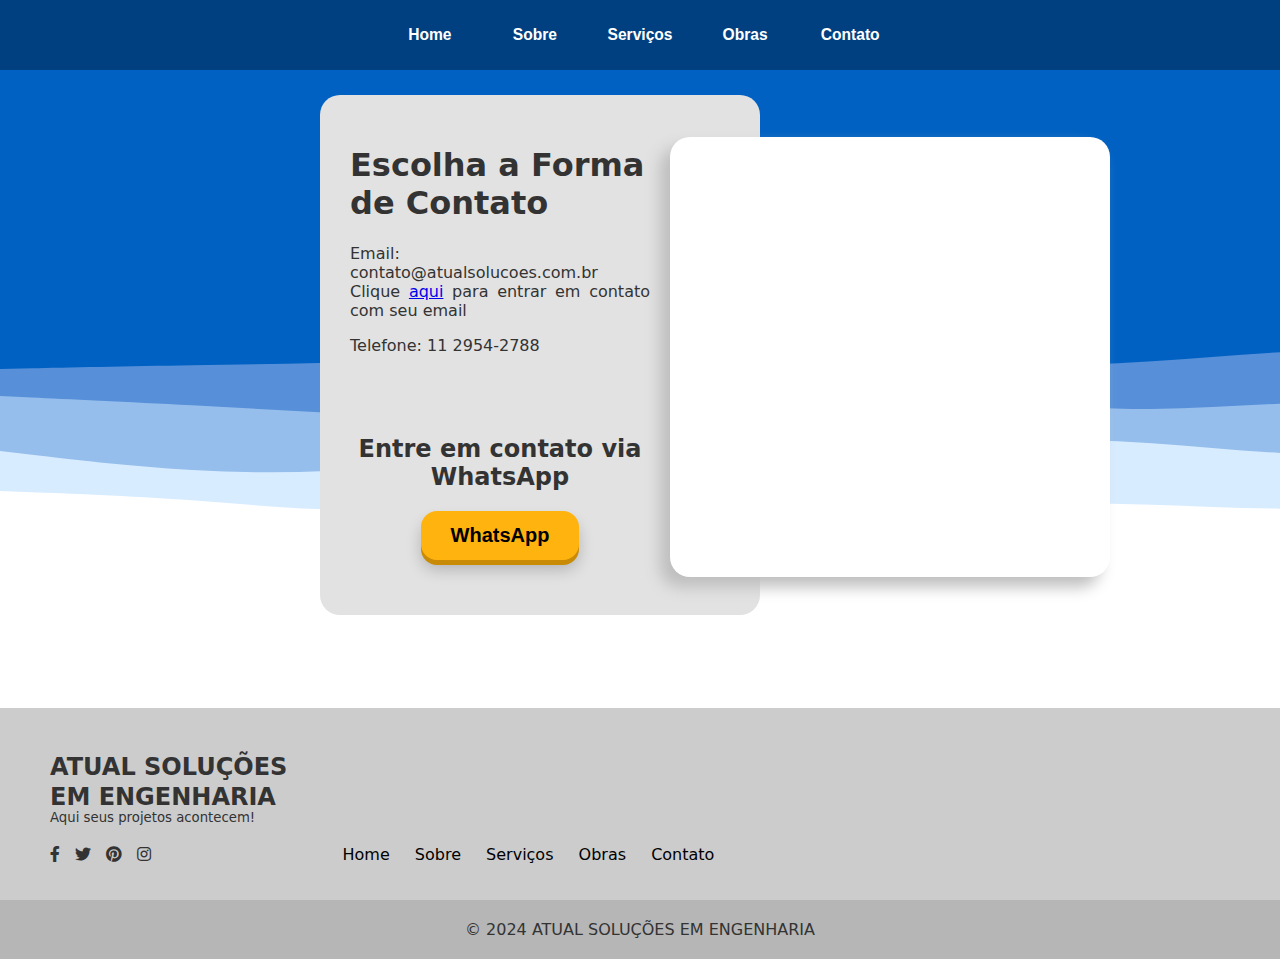
==== contato.html @ 0724fe44 "primeiro commit" ====
<!DOCTYPE html>
<html lang="pt-br">
<head>
    <meta charset="UTF-8">
    <meta name="viewport" content="width=device-width, initial-scale=1.0">

    <title>ATUAL SOLUÇÕES EM ENGENHARIA</title>
    <link rel="stylesheet" href="https://cdnjs.cloudflare.com/ajax/libs/font-awesome/5.15.3/css/all.min.css">
    <link href="https://fonts.googleapis.com/css2?family=Roboto:wght@100&display=swap" rel="stylesheet">

    <link rel="stylesheet" type="text/css" href="styles/contato-style.css"/>
    <link rel="stylesheet" type="text/css" href="styles/scrollButton-navBar-Footer-style.css"/>
    <link rel="icon" href="imagens/logo.jpg" type="image/png">

    <script type="text/javascript" src="scripts/navbar.js" defer></script>
    <script type="text/javascript" src="scripts/scroll-button.js" defer></script>
    <script type="text/javascript" src="scripts/menu.js" defer></script>
    <script type="text/javascript" src="scripts/servicos-home.js" defer></script>
    <script type="text/javascript" src="scripts/portifolio-slide.js" defer></script>

        
</head>

<body>
    <div id="navbar" class="navbar">
        <div class="menu-icon" onclick="toggleMenu()">&#9776;</div> <!-- Ícone do menu -->
        <ul class="navbar-links">
            <li><a href="https://www.atualsolucoes.com.br/site/"><button><h3>Home</h3></button></a></li>
            <li><a href="https://www.atualsolucoes.com.br/site/sobre.html"><button><h3>Sobre</h3></button></a></li>
            <li><a href="https://www.atualsolucoes.com.br/site/servicos.html"><button><h3>Serviços</h3></button></a></li>
            <li><a href="https://www.atualsolucoes.com.br/site/obras.html"><button><h3>Obras</h3></button></a></li>
            <li><a href="https://www.atualsolucoes.com.br/site/contato.html"><button><h3>Contato</h3></button></a></li>
        </ul>
    </div>
    
    <button id="topButton" onclick="scrollToTop()">&#8679; </button> <!-- botao de subida -->

    <div class="bloco"></div>
    
    <div class="wave-container">
        <svg id="visual" viewBox="0 0 1920" width="1920" height="300" xmlns="http://www.w3.org/2000/svg" xmlns:xlink="http://www.w3.org/1999/xlink" version="1.1"><path d="M0 191L32 192.2C64 193.3 128 195.7 192 200.3C256 205 320 212 384 208.8C448 205.7 512 192.3 576 191.8C640 191.3 704 203.7 768 207.8C832 212 896 208 960 205.7C1024 203.3 1088 202.7 1152 204.7C1216 206.7 1280 211.3 1344 206.7C1408 202 1472 188 1536 186.7C1600 185.3 1664 196.7 1728 198C1792 199.3 1856 190.7 1888 186.3L1920 182L1920 0L1888 0C1856 0 1792 0 1728 0C1664 0 1600 0 1536 0C1472 0 1408 0 1344 0C1280 0 1216 0 1152 0C1088 0 1024 0 960 0C896 0 832 0 768 0C704 0 640 0 576 0C512 0 448 0 384 0C320 0 256 0 192 0C128 0 64 0 32 0L0 0Z" fill="#d8ecff"></path><path d="M0 151L32 154.8C64 158.7 128 166.3 192 170C256 173.7 320 173.3 384 166.7C448 160 512 147 576 139.5C640 132 704 130 768 130.8C832 131.7 896 135.3 960 137.2C1024 139 1088 139 1152 143.2C1216 147.3 1280 155.7 1344 154.2C1408 152.7 1472 141.3 1536 140.2C1600 139 1664 148 1728 151.8C1792 155.7 1856 154.3 1888 153.7L1920 153L1920 0L1888 0C1856 0 1792 0 1728 0C1664 0 1600 0 1536 0C1472 0 1408 0 1344 0C1280 0 1216 0 1152 0C1088 0 1024 0 960 0C896 0 832 0 768 0C704 0 640 0 576 0C512 0 448 0 384 0C320 0 256 0 192 0C128 0 64 0 32 0L0 0Z" fill="#96beec"></path><path d="M0 96L32 97.5C64 99 128 102 192 105.3C256 108.7 320 112.3 384 115.2C448 118 512 120 576 114.7C640 109.3 704 96.7 768 92.3C832 88 896 92 960 97.3C1024 102.7 1088 109.3 1152 109C1216 108.7 1280 101.3 1344 103C1408 104.7 1472 115.3 1536 120.7C1600 126 1664 126 1728 123.2C1792 120.3 1856 114.7 1888 111.8L1920 109L1920 0L1888 0C1856 0 1792 0 1728 0C1664 0 1600 0 1536 0C1472 0 1408 0 1344 0C1280 0 1216 0 1152 0C1088 0 1024 0 960 0C896 0 832 0 768 0C704 0 640 0 576 0C512 0 448 0 384 0C320 0 256 0 192 0C128 0 64 0 32 0L0 0Z" fill="#5790d9"></path><path d="M0 69L32 68.3C64 67.7 128 66.3 192 65.3C256 64.3 320 63.7 384 61C448 58.3 512 53.7 576 52.2C640 50.7 704 52.3 768 55.8C832 59.3 896 64.7 960 66.2C1024 67.7 1088 65.3 1152 61.2C1216 57 1280 51 1344 49.2C1408 47.3 1472 49.7 1536 54.8C1600 60 1664 68 1728 72.2C1792 76.3 1856 76.7 1888 76.8L1920 77L1920 0L1888 0C1856 0 1792 0 1728 0C1664 0 1600 0 1536 0C1472 0 1408 0 1344 0C1280 0 1216 0 1152 0C1088 0 1024 0 960 0C896 0 832 0 768 0C704 0 640 0 576 0C512 0 448 0 384 0C320 0 256 0 192 0C128 0 64 0 32 0L0 0Z" fill="#0061c2"></path></svg>    
    </div>

    <div class="contato-container">
        <div class="contato-content">
            <div class="left-content contato">
                <div class="left-content-container">
                    <h1>Escolha a Forma de Contato</h1>
                    <p>Email: contato@atualsolucoes.com.br Clique <a href="https://mail.google.com/mail/u/0/#search/contato%40atualsolucoes.com.br?compose=GTvVlcRzDDGRXggJCcpsXxhkpfPptHCzhCmhhgXLQvzlgdLnfbstgSgHrQrGWDbrLZrHlQmJRLgCL" target="_blank"> aqui</a> para entrar em contato com seu email</p>
                    <p>Telefone: 11 2954-2788</p>

                    <div class="wats">
                        <h2>Entre em contato via WhatsApp</h2>
                        <button onclick="window.location.href='https://api.whatsapp.com/send?phone=551129542788';">WhatsApp</button>
                    </div>
                </div>
            </div>
            <div class="right-content contato">
                <iframe 
                    src="https://www.google.com/maps/embed?pb=!1m16!1m12!1m3!1d14634.31013094356!2d-46.5758653660676!3d-23.51172166340474!2m3!1f0!2f0!3f0!3m2!1i1024!2i768!4f13.1!2m1!1zYXR1YWwgc29sdcOnw7Vlcw!5e0!3m2!1spt-BR!2sbr!4v1732521923417!5m2!1spt-BR!2sbr" 
                    width="440" 
                    height="440" 
                    style="border:0;" 
                    allowfullscreen="" 
                    loading="lazy" 
                    referrerpolicy="no-referrer-when-downgrade">
                </iframe>
            </div>
        </div>
    </div>

    <div class="footer">
        <div class="top-footer">
            <ul>
                <li class="redes">
                    <h2>ATUAL SOLUÇÕES<p></p> EM ENGENHARIA</h2>
                    <h5>Aqui seus projetos acontecem!</h5>
                    <ul class="icones">
                        <li><i class="fab fa-facebook-f"></i></li>
                        <li><i class="fab fa-twitter"></i></li>
                        <li><i class="fab fa-pinterest"></i></li>
                        <li><i class="fab fa-instagram"></i></li>
                    </ul>
                </li>
                <li class="menu-footer">
                    <a href="https://www.atualsolucoes.com.br/site/">Home</a>
                    <a href="https://www.atualsolucoes.com.br/site/sobre.html">Sobre</a>
                    <a href="https://www.atualsolucoes.com.br/site/servicos.html">Serviços</a>
                    <a href="https://www.atualsolucoes.com.br/site/obras.html">Obras</a>
                    <a href="https://www.atualsolucoes.com.br/site/contato.html">Contato</a>
                </li>
            </ul>
        </div>
        <div class="bottom-footer">
            &copy; 2024 ATUAL SOLUÇÕES EM ENGENHARIA
        </div>
    </div>
</body>
---- styles/contato-style.css ----
body {
    font-family: system-ui, -apple-system, BlinkMacSystemFont, 'Segoe UI', Roboto, Oxygen, Ubuntu, Cantarell, 'Open Sans', 'Helvetica Neue', sans-serif, sans-serif;
    color: #333;
    margin: 0;
    padding: 0;
}

p{
    text-align: justify;
}

.bloco{
    height: 300px;
    width: 100%;
    background-color: #0061c2;
    position: absolute;
    z-index: -1;
}

.wave-container{
    position: absolute;
    margin-top: 300px;
    z-index: -1;
}

#visual{
    margin: 0;
    width: 100%;
    z-index: -1;
}


.contato-container{
    height: 708px;
    width:  100%;
}

.contato-content{
    width: 800px;
    height: 708px;
    margin-right: auto;
    margin-left: auto;
    margin-top: auto;
    margin-bottom: auto;
}

.left-content{
    position: absolute;
    background-color: rgb(226, 226, 226);
    height: 460px;
    margin-top: 95px;
    width: 380px;
    padding: 30px;
    margin-left: 80px;
    border-radius: 20px;
}

.left-content-container{
    width: 300px;
}

.right-content{
    position: absolute;
    background-color: white;
    height: 440px;
    width: 440px;
    margin-top: 137px;
    margin-left: 430px;
    box-shadow: -10px 10px 15px rgb(190, 190, 190);
    border-radius: 20px;
}

.right-content iframe{
    border-radius: 20px;
}

.wats{
    text-align: center;
    margin-top: 80px;
}

.wats button
{
    font-size: 20px;
    font-weight: 600;
    border: none;
    padding:13px 30px;
    text-align: center;
    font-weight: bold;
    border-radius: 16px;
    cursor: pointer;
    transition: all 0.2s ease; /* Suaviza a transição quando clicado */
    background-color: #ffb30e;
    box-shadow: 0px 5px 0px #c98b06, 0px 10px 15px rgba(0, 0, 0, 0.2); /* Sombra para o efeito de 3D */
}

.wats button:active {
    transform: translateY(5px); /* Faz o botão "afundar" ao ser clicado */
    background-color:#c98b06; /* Cor do botão */
    box-shadow: 0px 3px 0px #a16f03, 0px 7px 10px rgba(0, 0, 0, 0.2); /* Sombra menor durante o clique */
}
---- styles/scrollButton-navBar-Footer-style.css ----
/* Barra de Navegação */

.navbar {
    position: fixed;
    width: 100%;
    background-image: url(../imagens/logo-barra-navegação.jpg);
    background-position-y: center;
    background-position-x: 10px;
    background-repeat: no-repeat;
    background-color: #004080;
    padding: 0px;
    display: flex;
    justify-content: center;
    height: 70px;
    z-index: 1100; /* Para garantir que a navbar fique na frente */
}

.navbar ul {
    list-style-type: none;
    margin: 0;
    padding: 0;
    height: 100%;
}

.navbar ul li {
    display: inline-block;
    margin-right: 0px;
    height: 100%;
}

.navbar li button {
    color: white;
    height: 100%;
    width: 100px;
    background-color: #004080;
    border: none;
}

.navbar li button:hover {
    color: white;
    height: 100%;
    width: 100px;
    background-color: #002a53;
    border: none;
}

/* Oculta os links e exibe o ícone de menu em telas menores */
.menu-icon {
    display: none;
    font-size: 30px;
    color: white;
    cursor: pointer;
}





/* botao de subir a tela */

#topButton {
    width: 50px;
    height: 50px;
    display: none; /* Inicialmente oculto */
    position: fixed; /* Fixa o botão na posição */
    bottom: 50px; /* Distância do botão até o rodapé */
    right: 50px; /* Distância do botão até o lado direito */
    background-color: #797979; /* Cor do fundo */
    color: white; /* Cor do texto */
    border: none; /* Remove a borda */
    text-align: center;
    font-size: 30px;
    cursor: pointer; /* Cursor de clique */
    font-size: 18px; /* Tamanho da fonte */
    z-index: 1000; /* Garantir que fique sobre outros elementos */
    box-shadow: 5px 5px 5px rgba(0, 0, 0, 0.3); /* Sombra para o botão */
}

#topButton:hover {
    background-color: #3f3f3f; /* Cor do botão ao passar o mouse */
}




/* Rodapé */

.footer
{
    width: 100%;
}

.top-footer {
    margin: 0;
    background-color: #cccccc;
    padding: 20px;
    text-align: left;
    clear: both;
}

.top-footer ul
{
    padding: 0;
}

.redes
{
    margin-right: 50px;
    padding-left: 30px;
}

.top-footer ul li{
    display: inline-block;
}

.redes h5
{
    margin: 0vw;
    font-weight: 10;
}
.redes h2
{
    margin-bottom: 10px;
    font-weight: bold;
    line-height: 6px;
}

.icones
{
    margin-top: 20px;
    display: inline-block;
}

.icones li i
{
    margin-right: 10px;
}

.icones li i:hover
{
    margin-right: 10px;
    color: #0061c2;
}

.menu-footer a
{
    margin-right: 20px;
    color: black;
    text-decoration: none;
}

.menu-footer a:hover
{
    margin-right: 20px;
    color: black;
    text-decoration: underline;
}

.bottom-footer {
    background-color: #b6b6b6;
    padding: 20px;
    text-align: center;
    clear: both; /* Adicionado para corrigir o posicionamento */
}
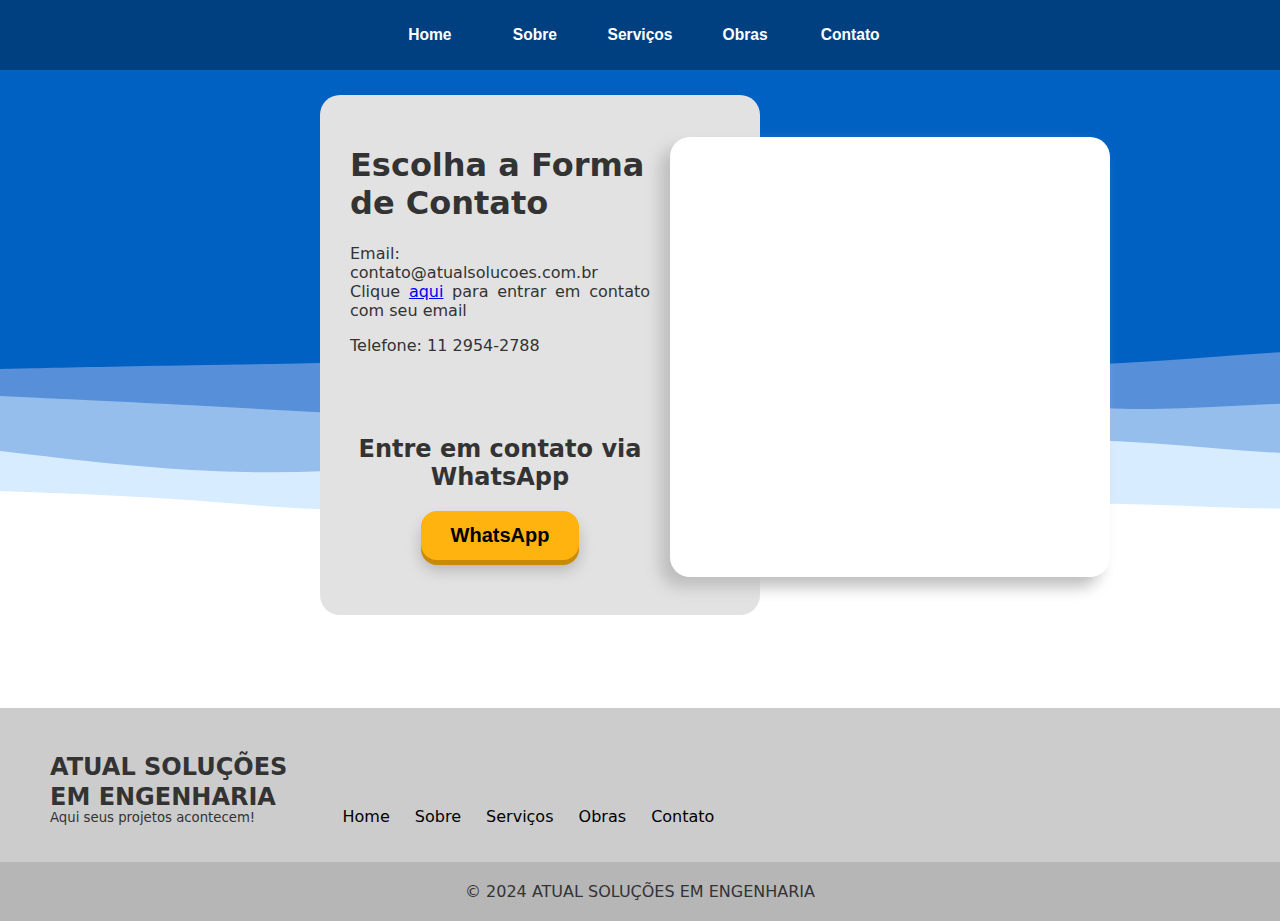
==== commit 7e3b54a9: "Implementação da barra de navegação responsiva" ====
--- a/contato.html
+++ b/contato.html
@@ -10,6 +10,7 @@
 
     <link rel="stylesheet" type="text/css" href="styles/contato-style.css"/>
     <link rel="stylesheet" type="text/css" href="styles/scrollButton-navBar-Footer-style.css"/>
+    <link rel="stylesheet" type="text/css" href="styles/defalt-responsive-styles.css"/>
     <link rel="icon" href="imagens/logo.jpg" type="image/png">
 
     <script type="text/javascript" src="scripts/navbar.js" defer></script>
@@ -23,8 +24,17 @@
 
 <body>
     <div id="navbar" class="navbar">
-        <div class="menu-icon" onclick="toggleMenu()">&#9776;</div> <!-- Ícone do menu -->
         <ul class="navbar-links">
+            <li><a href="https://www.atualsolucoes.com.br/site/"><button><h3>Home</h3></button></a></li>
+            <li><a href="https://www.atualsolucoes.com.br/site/sobre.html"><button><h3>Sobre</h3></button></a></li>
+            <li><a href="https://www.atualsolucoes.com.br/site/servicos.html"><button><h3>Serviços</h3></button></a></li>
+            <li><a href="https://www.atualsolucoes.com.br/site/obras.html"><button><h3>Obras</h3></button></a></li>
+            <li><a href="https://www.atualsolucoes.com.br/site/contato.html"><button><h3>Contato</h3></button></a></li>
+        </ul>
+        <div class="menu-navbar">
+            <button id="menu-botao"><i class="fa fa-bars"></i></button>
+        </div>
+        <ul class="menu-navbar-links">
             <li><a href="https://www.atualsolucoes.com.br/site/"><button><h3>Home</h3></button></a></li>
             <li><a href="https://www.atualsolucoes.com.br/site/sobre.html"><button><h3>Sobre</h3></button></a></li>
             <li><a href="https://www.atualsolucoes.com.br/site/servicos.html"><button><h3>Serviços</h3></button></a></li>
@@ -75,12 +85,6 @@
                 <li class="redes">
                     <h2>ATUAL SOLUÇÕES<p></p> EM ENGENHARIA</h2>
                     <h5>Aqui seus projetos acontecem!</h5>
-                    <ul class="icones">
-                        <li><i class="fab fa-facebook-f"></i></li>
-                        <li><i class="fab fa-twitter"></i></li>
-                        <li><i class="fab fa-pinterest"></i></li>
-                        <li><i class="fab fa-instagram"></i></li>
-                    </ul>
                 </li>
                 <li class="menu-footer">
                     <a href="https://www.atualsolucoes.com.br/site/">Home</a>
--- a/styles/scrollButton-navBar-Footer-style.css
+++ b/styles/scrollButton-navBar-Footer-style.css
@@ -3,9 +3,6 @@
 .navbar {
     position: fixed;
     width: 100%;
-    background-image: url(../imagens/logo-barra-navegação.jpg);
-    background-position-y: center;
-    background-position-x: 10px;
     background-repeat: no-repeat;
     background-color: #004080;
     padding: 0px;
--- a/styles/defalt-responsive-styles.css
+++ b/styles/defalt-responsive-styles.css
@@ -0,0 +1,47 @@
+
+.menu-navbar{
+    display: none;
+}
+
+.menu-navbar-links{
+    display: none;
+}
+
+/* 970px */
+@media (max-width: 580px)
+{
+
+    /* NavBar */
+
+    .navbar-links{
+        display: none;
+    }
+
+    .menu-navbar{
+        display: block;
+        margin-top: 18px;
+        margin-left: 15px;
+    }
+
+    .menu-navbar button{
+        border: none;
+        background-color: #004080;
+        color: white;
+        font-size: 30px;
+    }
+
+    .menu-navbar-links{
+        width: 100px;
+        height: 350px;
+    }
+
+    .menu-ativo{
+        display: block;
+    }
+
+    .navbar {
+        justify-content: left;
+        display: block;
+    }
+
+}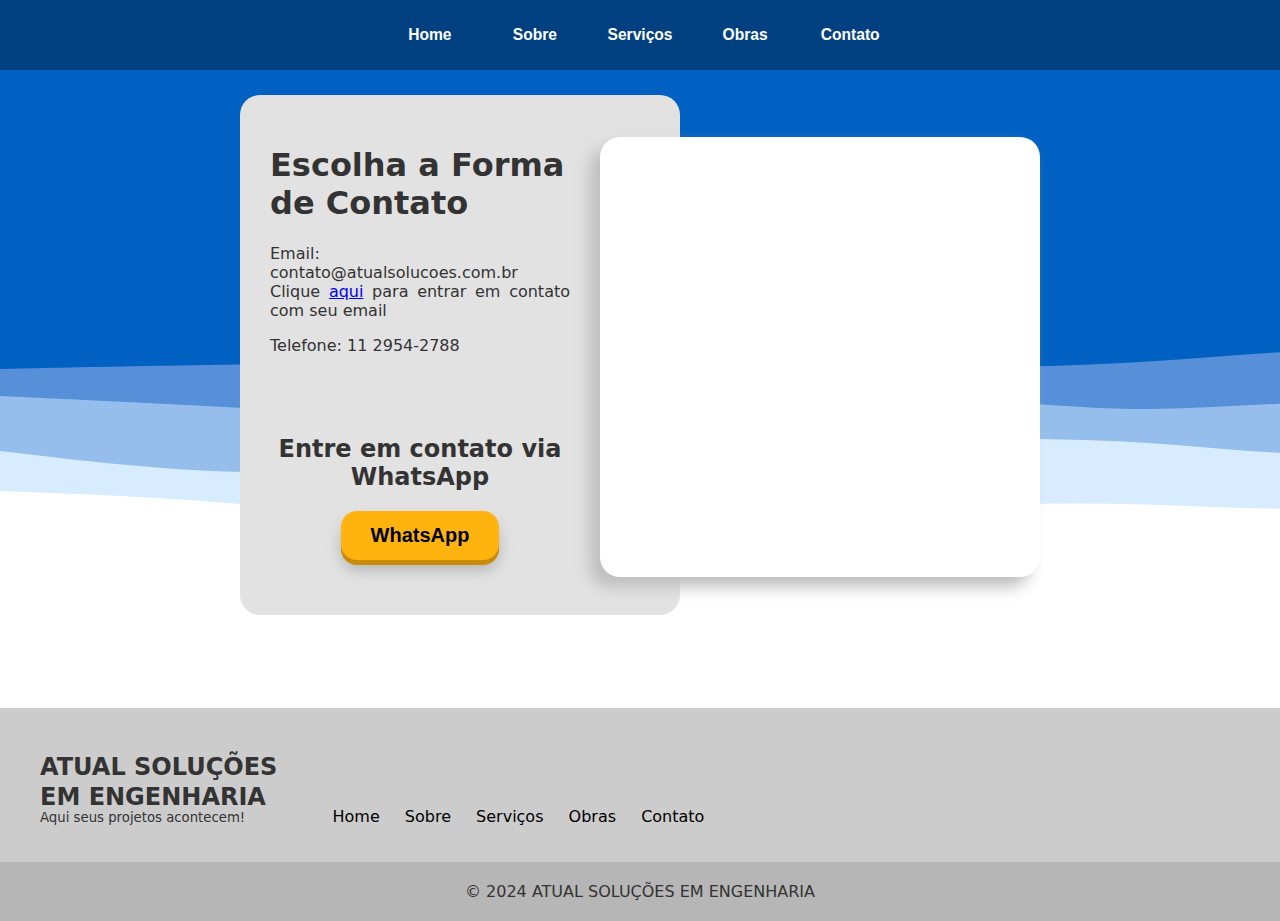
==== commit ebdb786a: "Adicionando responsividade na página de Contato" ====
--- a/contato.html
+++ b/contato.html
@@ -51,6 +51,8 @@
         <svg id="visual" viewBox="0 0 1920" width="1920" height="300" xmlns="http://www.w3.org/2000/svg" xmlns:xlink="http://www.w3.org/1999/xlink" version="1.1"><path d="M0 191L32 192.2C64 193.3 128 195.7 192 200.3C256 205 320 212 384 208.8C448 205.7 512 192.3 576 191.8C640 191.3 704 203.7 768 207.8C832 212 896 208 960 205.7C1024 203.3 1088 202.7 1152 204.7C1216 206.7 1280 211.3 1344 206.7C1408 202 1472 188 1536 186.7C1600 185.3 1664 196.7 1728 198C1792 199.3 1856 190.7 1888 186.3L1920 182L1920 0L1888 0C1856 0 1792 0 1728 0C1664 0 1600 0 1536 0C1472 0 1408 0 1344 0C1280 0 1216 0 1152 0C1088 0 1024 0 960 0C896 0 832 0 768 0C704 0 640 0 576 0C512 0 448 0 384 0C320 0 256 0 192 0C128 0 64 0 32 0L0 0Z" fill="#d8ecff"></path><path d="M0 151L32 154.8C64 158.7 128 166.3 192 170C256 173.7 320 173.3 384 166.7C448 160 512 147 576 139.5C640 132 704 130 768 130.8C832 131.7 896 135.3 960 137.2C1024 139 1088 139 1152 143.2C1216 147.3 1280 155.7 1344 154.2C1408 152.7 1472 141.3 1536 140.2C1600 139 1664 148 1728 151.8C1792 155.7 1856 154.3 1888 153.7L1920 153L1920 0L1888 0C1856 0 1792 0 1728 0C1664 0 1600 0 1536 0C1472 0 1408 0 1344 0C1280 0 1216 0 1152 0C1088 0 1024 0 960 0C896 0 832 0 768 0C704 0 640 0 576 0C512 0 448 0 384 0C320 0 256 0 192 0C128 0 64 0 32 0L0 0Z" fill="#96beec"></path><path d="M0 96L32 97.5C64 99 128 102 192 105.3C256 108.7 320 112.3 384 115.2C448 118 512 120 576 114.7C640 109.3 704 96.7 768 92.3C832 88 896 92 960 97.3C1024 102.7 1088 109.3 1152 109C1216 108.7 1280 101.3 1344 103C1408 104.7 1472 115.3 1536 120.7C1600 126 1664 126 1728 123.2C1792 120.3 1856 114.7 1888 111.8L1920 109L1920 0L1888 0C1856 0 1792 0 1728 0C1664 0 1600 0 1536 0C1472 0 1408 0 1344 0C1280 0 1216 0 1152 0C1088 0 1024 0 960 0C896 0 832 0 768 0C704 0 640 0 576 0C512 0 448 0 384 0C320 0 256 0 192 0C128 0 64 0 32 0L0 0Z" fill="#5790d9"></path><path d="M0 69L32 68.3C64 67.7 128 66.3 192 65.3C256 64.3 320 63.7 384 61C448 58.3 512 53.7 576 52.2C640 50.7 704 52.3 768 55.8C832 59.3 896 64.7 960 66.2C1024 67.7 1088 65.3 1152 61.2C1216 57 1280 51 1344 49.2C1408 47.3 1472 49.7 1536 54.8C1600 60 1664 68 1728 72.2C1792 76.3 1856 76.7 1888 76.8L1920 77L1920 0L1888 0C1856 0 1792 0 1728 0C1664 0 1600 0 1536 0C1472 0 1408 0 1344 0C1280 0 1216 0 1152 0C1088 0 1024 0 960 0C896 0 832 0 768 0C704 0 640 0 576 0C512 0 448 0 384 0C320 0 256 0 192 0C128 0 64 0 32 0L0 0Z" fill="#0061c2"></path></svg>    
     </div>
 
+
+
     <div class="contato-container">
         <div class="contato-content">
             <div class="left-content contato">
@@ -66,7 +68,7 @@
                 </div>
             </div>
             <div class="right-content contato">
-                <iframe 
+                <iframe class="maior"
                     src="https://www.google.com/maps/embed?pb=!1m16!1m12!1m3!1d14634.31013094356!2d-46.5758653660676!3d-23.51172166340474!2m3!1f0!2f0!3f0!3m2!1i1024!2i768!4f13.1!2m1!1zYXR1YWwgc29sdcOnw7Vlcw!5e0!3m2!1spt-BR!2sbr!4v1732521923417!5m2!1spt-BR!2sbr" 
                     width="440" 
                     height="440" 
@@ -77,7 +79,18 @@
                 </iframe>
             </div>
         </div>
+        <iframe class="menor"
+            src="https://www.google.com/maps/embed?pb=!1m16!1m12!1m3!1d14634.31013094356!2d-46.5758653660676!3d-23.51172166340474!2m3!1f0!2f0!3f0!3m2!1i1024!2i768!4f13.1!2m1!1zYXR1YWwgc29sdcOnw7Vlcw!5e0!3m2!1spt-BR!2sbr!4v1732521923417!5m2!1spt-BR!2sbr" 
+            width="310" 
+            height="310" 
+            style="border:0;" 
+            allowfullscreen="" 
+            loading="lazy" 
+            referrerpolicy="no-referrer-when-downgrade">
+        </iframe>
     </div>
+
+
 
     <div class="footer">
         <div class="top-footer">
--- a/styles/contato-style.css
+++ b/styles/contato-style.css
@@ -9,6 +9,8 @@
     text-align: justify;
 }
 
+
+/* Ondas de fundo */
 .bloco{
     height: 300px;
     width: 100%;
@@ -29,6 +31,9 @@
     z-index: -1;
 }
 
+
+
+/* Contato */
 
 .contato-container{
     height: 708px;
@@ -51,7 +56,6 @@
     margin-top: 95px;
     width: 380px;
     padding: 30px;
-    margin-left: 80px;
     border-radius: 20px;
 }
 
@@ -65,7 +69,7 @@
     height: 440px;
     width: 440px;
     margin-top: 137px;
-    margin-left: 430px;
+    margin-left: 360px;
     box-shadow: -10px 10px 15px rgb(190, 190, 190);
     border-radius: 20px;
 }
@@ -100,3 +104,57 @@
     box-shadow: 0px 3px 0px #a16f03, 0px 7px 10px rgba(0, 0, 0, 0.2); /* Sombra menor durante o clique */
 }
 
+/* Responsividade */
+.menor{
+    display: none;   
+}
+@media(max-width:840px){
+
+    .contato-container{
+        height: auto;
+    }
+
+    .contato-content{
+        width: 100%;
+        display: block;
+        height: 560px;
+    }
+
+    .left-content-container{
+        width: 100%;
+        height: auto;
+    }
+
+    .right-content{
+        display: none;
+    }
+
+    .left-content{
+        width: 80%;
+        padding-left: 5%;
+        padding-right: 5%;
+        margin-left: 5%;
+        margin-right: 5%;
+        height: auto;
+    }
+
+    .menor{
+        display: block;
+        width: 310px;
+        height: 310px;
+        margin-left: auto;
+        margin-right: auto;
+        border-radius: 20px;
+        margin-bottom: 30px;
+    }
+}
+
+
+
+@media(max-width:465px){
+    .contato-content{
+        width: 100%;
+        display: block;
+        height: 630px;
+    }
+}
--- a/styles/scrollButton-navBar-Footer-style.css
+++ b/styles/scrollButton-navBar-Footer-style.css
@@ -103,7 +103,7 @@
 .redes
 {
     margin-right: 50px;
-    padding-left: 30px;
+    padding-left: 20px;
 }
 
 .top-footer ul li{
@@ -120,17 +120,6 @@
     margin-bottom: 10px;
     font-weight: bold;
     line-height: 6px;
-}
-
-.icones
-{
-    margin-top: 20px;
-    display: inline-block;
-}
-
-.icones li i
-{
-    margin-right: 10px;
 }
 
 .icones li i:hover
--- a/styles/defalt-responsive-styles.css
+++ b/styles/defalt-responsive-styles.css
@@ -7,7 +7,8 @@
     display: none;
 }
 
-/* 970px */
+
+
 @media (max-width: 580px)
 {
 
@@ -44,4 +45,8 @@
         display: block;
     }
 
+    .menu-footer a{
+        display: none;
+    }
+
 }